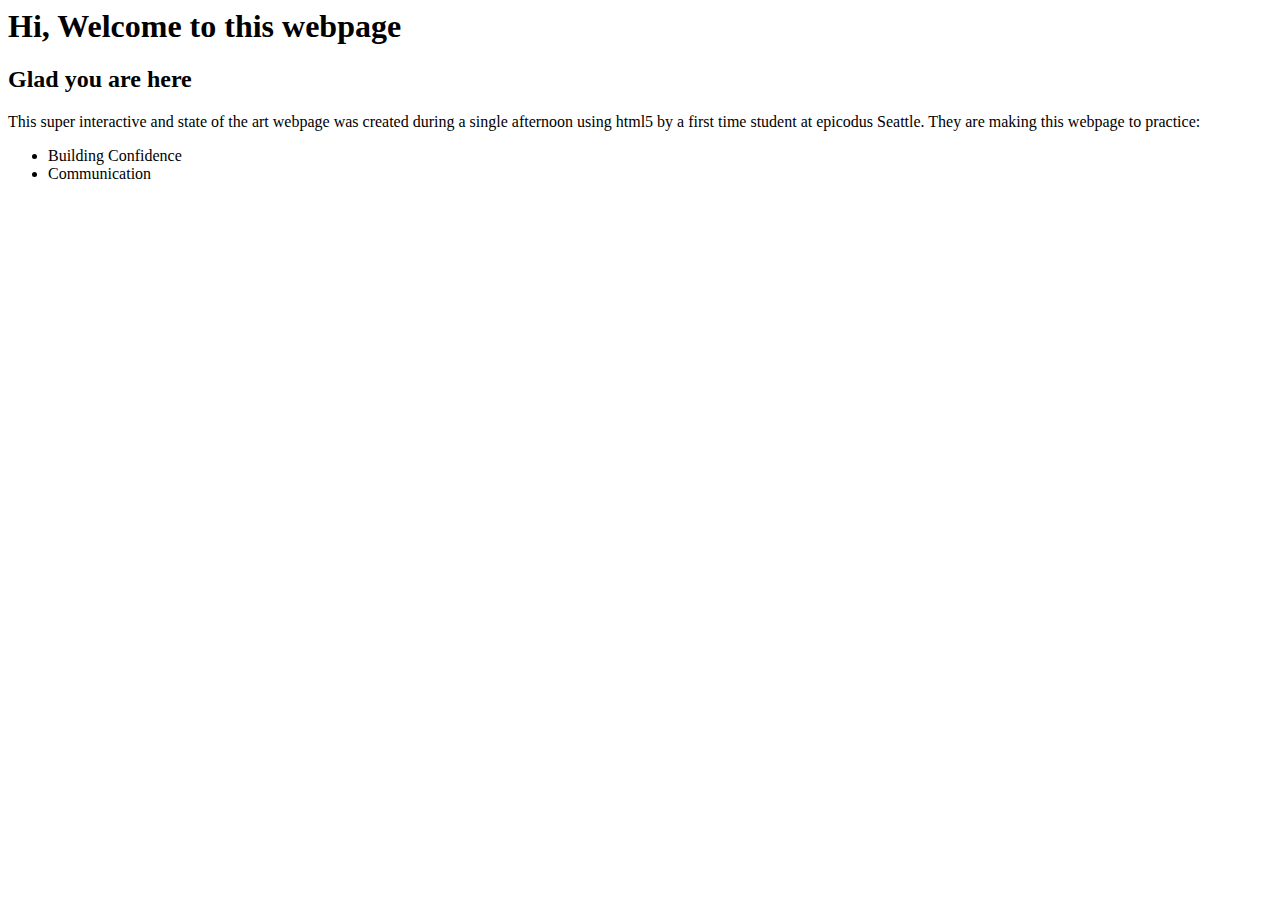
==== My-First-Webpage.html @ 9a6733a5 "Initiates webpage with elements" ====
<DOCTYPE! html>
<title>A Webpage Created by Epicodus Student</title>

<body>
  <h1>Hi, Welcome to this webpage</h1>
  <h2>Glad you are here</h2>
    <p>This super interactive and state of the art webpage was created during a
      single afternoon using html5 by a first time student at epicodus Seattle.
      They are making this webpage to practice:</p>
      <ul>
        <li>Building Confidence</li>
        <li>Communication</li>
      </ul>
</body>
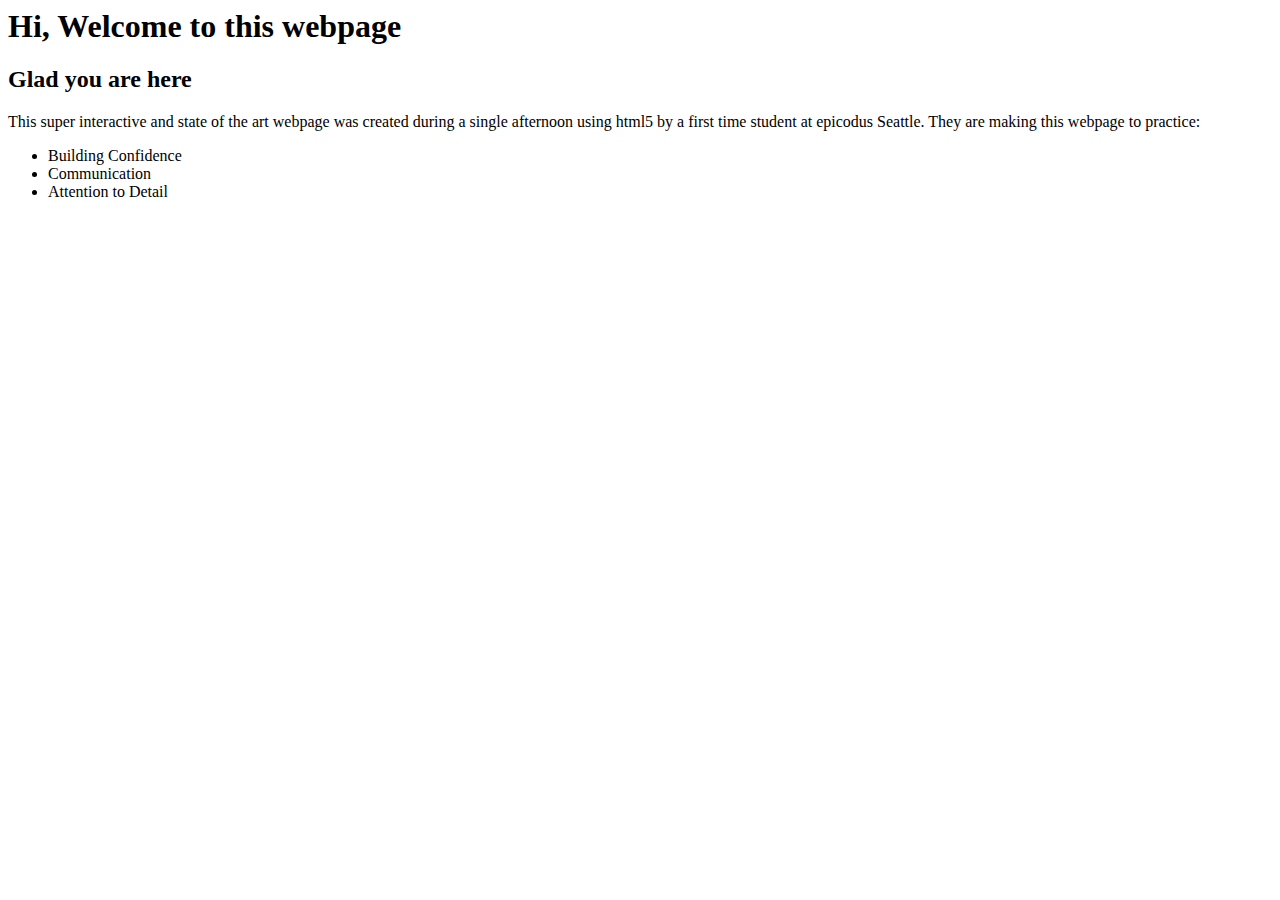
==== commit ad9d4911: "add Detail list item" ====
--- a/My-First-Webpage.html
+++ b/My-First-Webpage.html
@@ -10,5 +10,6 @@
       <ul>
         <li>Building Confidence</li>
         <li>Communication</li>
+        <li>Attention to Detail</li>
       </ul>
 </body>
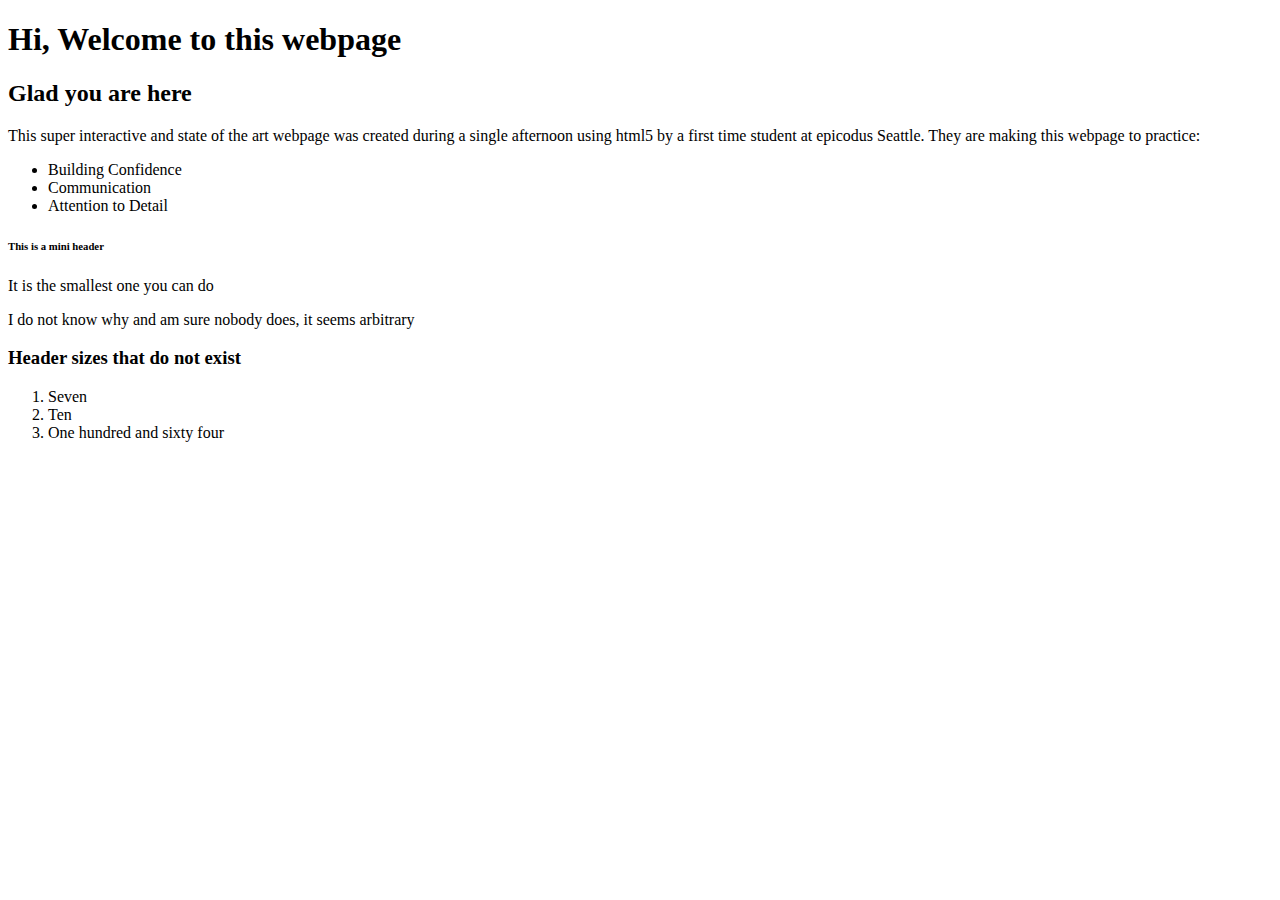
==== commit da3e0aa4: "Add new headers, paragraphs and ordered list" ====
--- a/My-First-Webpage.html
+++ b/My-First-Webpage.html
@@ -1,15 +1,28 @@
-<DOCTYPE! html>
-<title>A Webpage Created by Epicodus Student</title>
+<!DOCTYPE html>
+<html>
+  <head>
+    <title>A Webpage Created by Epicodus Students</title>
+  </head>
 
-<body>
-  <h1>Hi, Welcome to this webpage</h1>
-  <h2>Glad you are here</h2>
-    <p>This super interactive and state of the art webpage was created during a
-      single afternoon using html5 by a first time student at epicodus Seattle.
-      They are making this webpage to practice:</p>
-      <ul>
-        <li>Building Confidence</li>
-        <li>Communication</li>
-        <li>Attention to Detail</li>
-      </ul>
-</body>
+  <body>
+    <h1>Hi, Welcome to this webpage</h1>
+    <h2>Glad you are here</h2>
+      <p>This super interactive and state of the art webpage was created during a
+        single afternoon using html5 by a first time student at epicodus Seattle.
+        They are making this webpage to practice:</p>
+        <ul>
+          <li>Building Confidence</li>
+          <li>Communication</li>
+          <li>Attention to Detail</li>
+        </ul>
+    <h6>This is a mini header</h6>
+    <p> It is the smallest one you can do</p>
+    <p> I do not know why and am sure nobody does, it seems arbitrary</p>
+    <h3>Header sizes that do not exist</h3>
+      <ol>
+        <li>Seven</li>
+        <li>Ten</li>
+        <li>One hundred and sixty four</li>
+      </ol>
+  </body>
+</html>
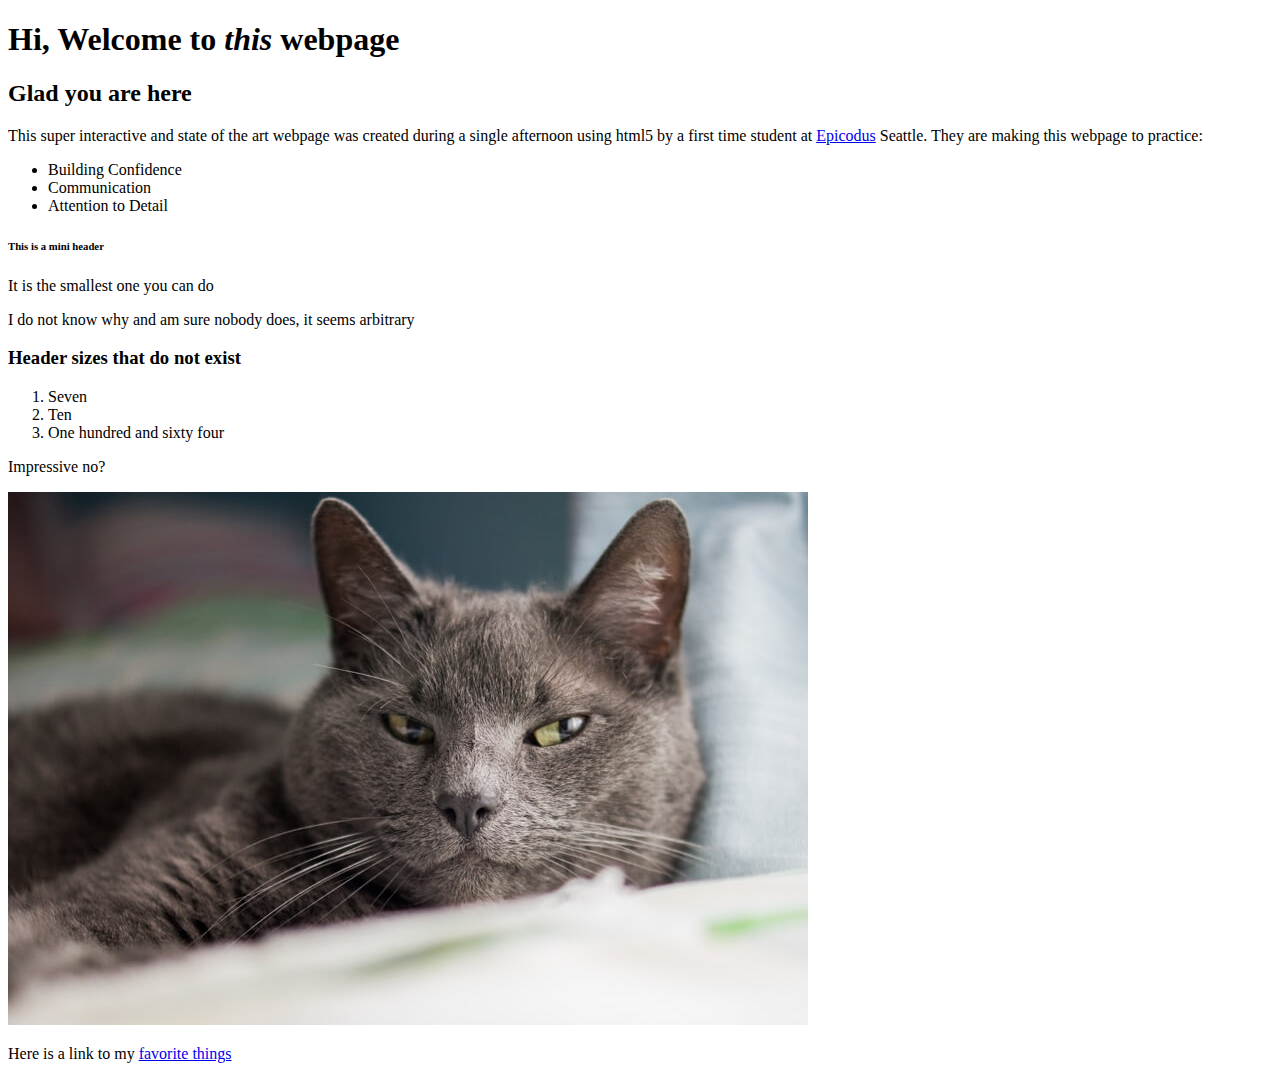
==== commit 41b76937: "Add pic of cat and links" ====
--- a/My-First-Webpage.html
+++ b/My-First-Webpage.html
@@ -5,10 +5,11 @@
   </head>
 
   <body>
-    <h1>Hi, Welcome to this webpage</h1>
+    <h1>Hi, Welcome to <em>this</em> webpage</h1>
     <h2>Glad you are here</h2>
       <p>This super interactive and state of the art webpage was created during a
-        single afternoon using html5 by a first time student at epicodus Seattle.
+        single afternoon using html5 by a first time student
+        at <a href="http://www.epicodus.com/">Epicodus</a> Seattle.
         They are making this webpage to practice:</p>
         <ul>
           <li>Building Confidence</li>
@@ -24,5 +25,8 @@
         <li>Ten</li>
         <li>One hundred and sixty four</li>
       </ol>
+      <p>Impressive no?</p>
+        <img src="img/Russian-Blue.jpg" alt="Sassy Russian Blue.">
+      <p>Here is a link to my <a href="favorite-things.html">favorite things</a></p>
   </body>
 </html>
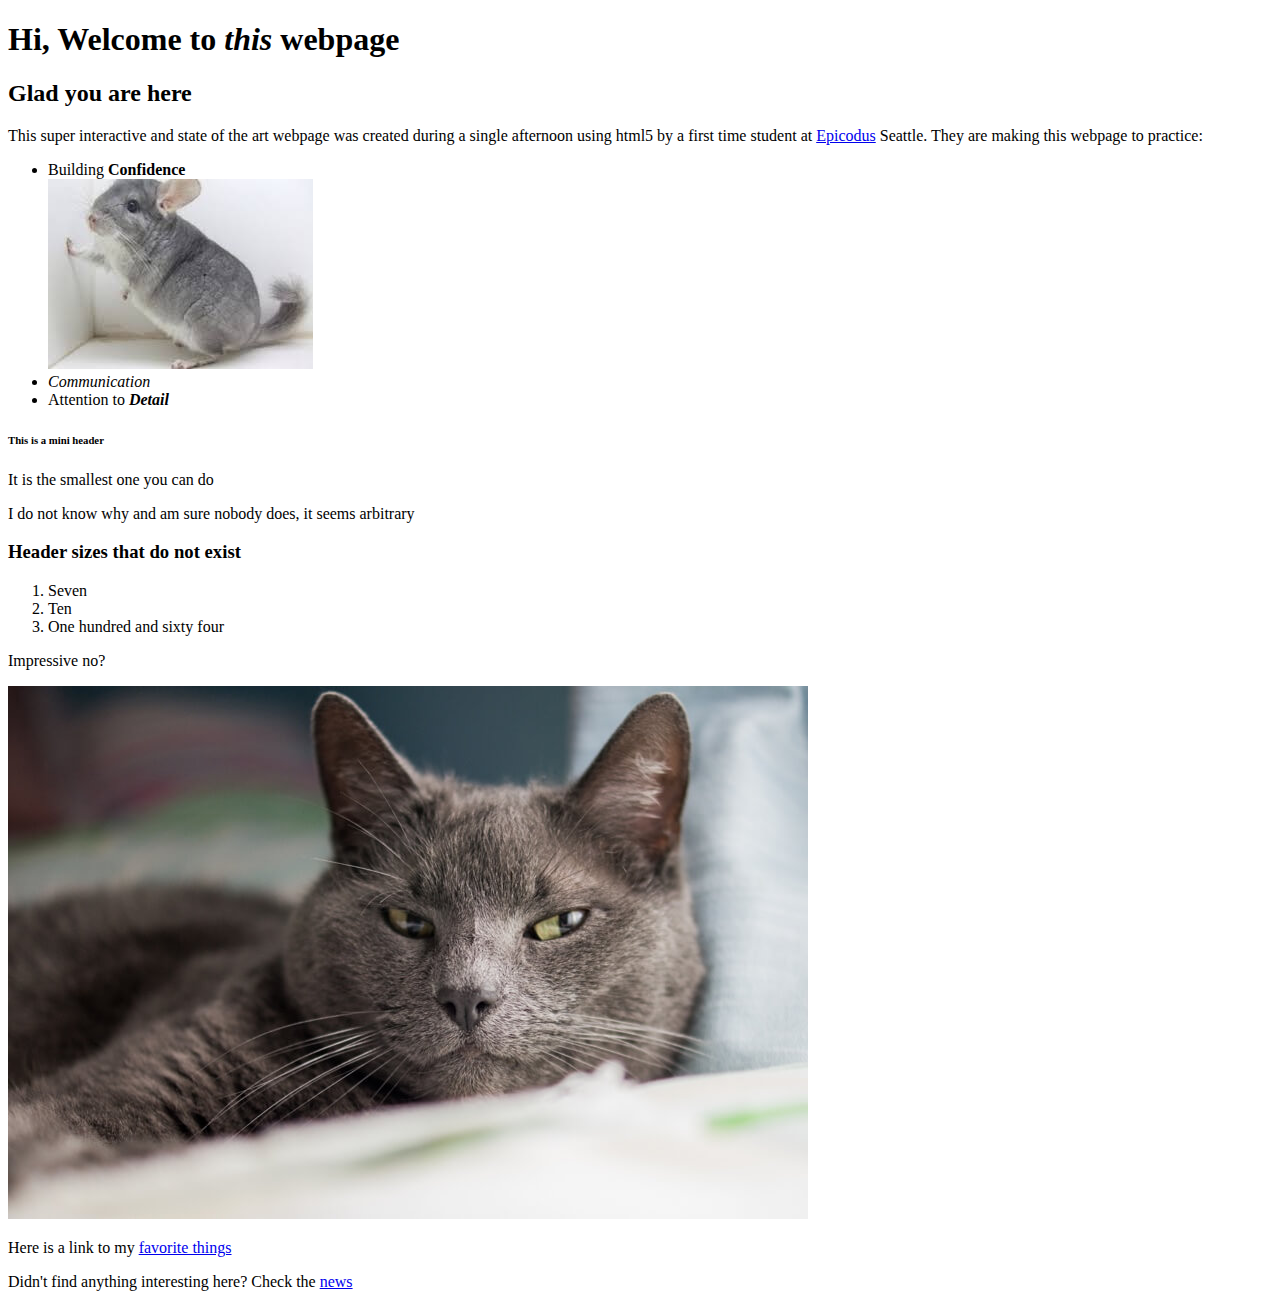
==== commit a782b765: "Add link to news" ====
--- a/My-First-Webpage.html
+++ b/My-First-Webpage.html
@@ -12,9 +12,10 @@
         at <a href="http://www.epicodus.com/">Epicodus</a> Seattle.
         They are making this webpage to practice:</p>
         <ul>
-          <li>Building Confidence</li>
-          <li>Communication</li>
-          <li>Attention to Detail</li>
+          <li>Building <strong>Confidence</strong></li>
+              <img src="img/chinchilla.jpeg" alt="Confident Chinchilla.">
+          <li><em>Communication</em></li>
+          <li>Attention to <em><strong>Detail</em></strong></li>
         </ul>
     <h6>This is a mini header</h6>
     <p> It is the smallest one you can do</p>
@@ -28,5 +29,8 @@
       <p>Impressive no?</p>
         <img src="img/Russian-Blue.jpg" alt="Sassy Russian Blue.">
       <p>Here is a link to my <a href="favorite-things.html">favorite things</a></p>
+      <p>Didn't find anything interesting here? Check the
+        <a href="https://www.bbc.com/news">news</a>
+      </p>
   </body>
 </html>
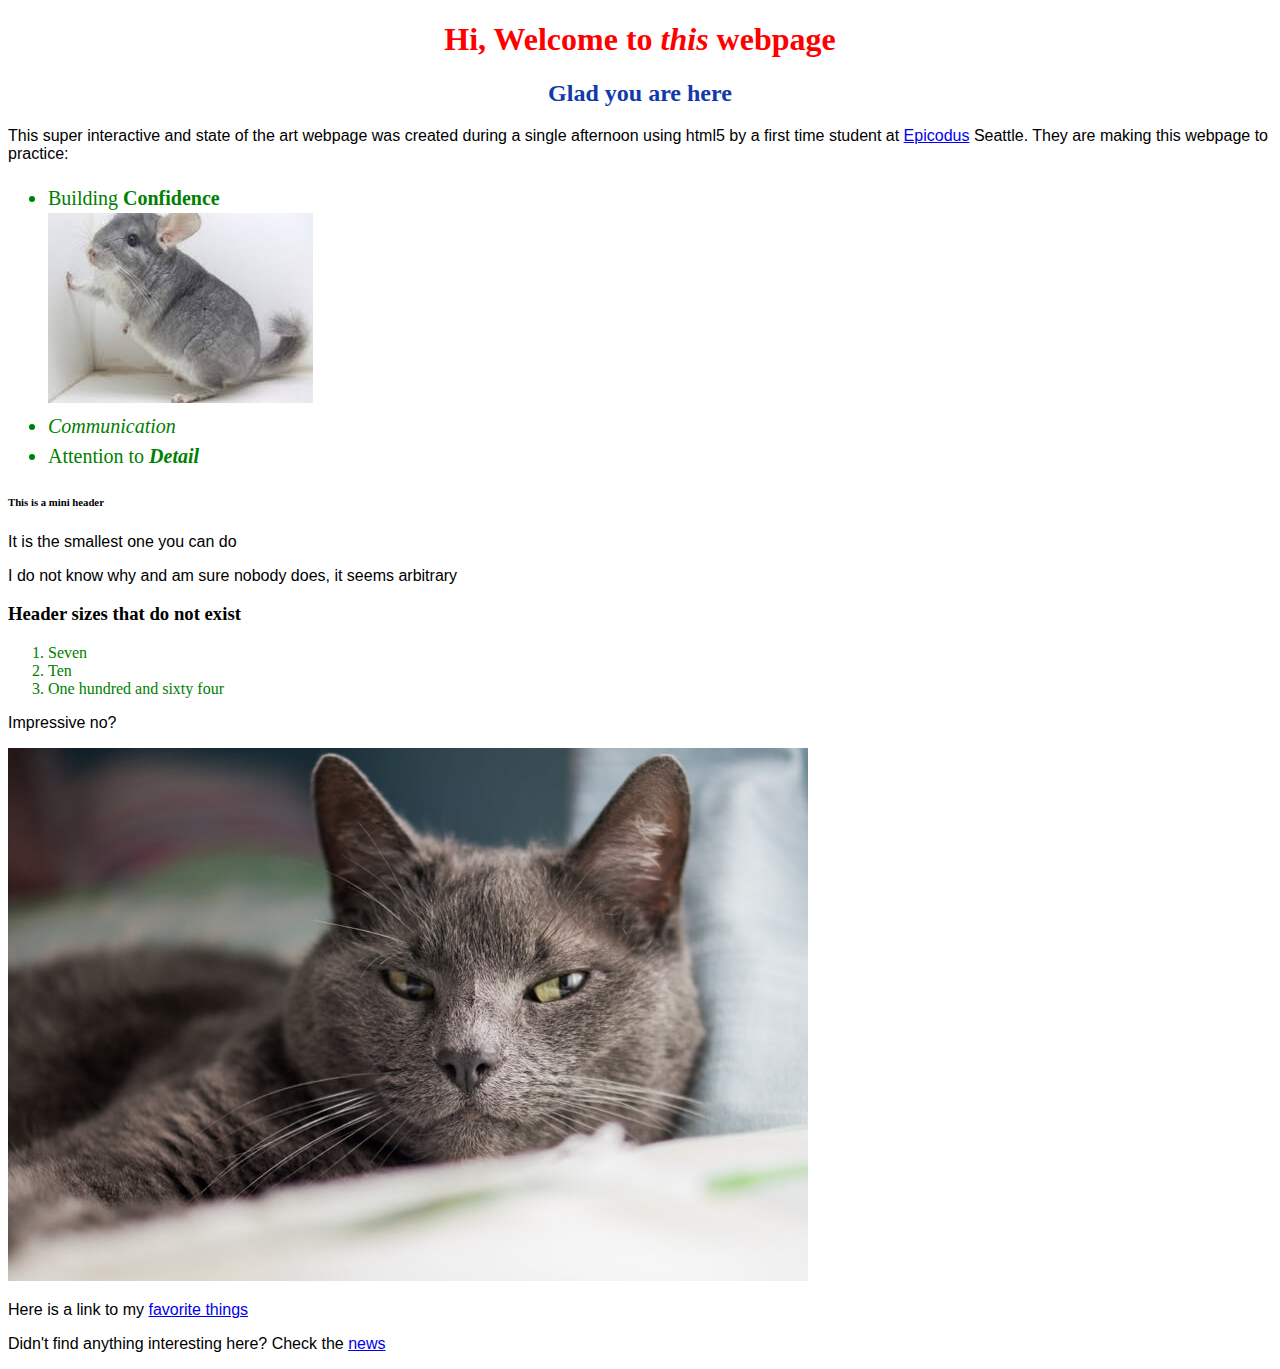
==== commit 2c4b5cd7: "Added stylesheets and favorite places web page" ====
--- a/My-First-Webpage.html
+++ b/My-First-Webpage.html
@@ -1,6 +1,7 @@
 <!DOCTYPE html>
 <html>
   <head>
+    <link href="css/styles.css" rel="stylesheet" type="text/css">
     <title>A Webpage Created by Epicodus Students</title>
   </head>
 
--- a/css/styles.css
+++ b/css/styles.css
@@ -0,0 +1,21 @@
+h1 {
+  color: red;
+  text-align: center;
+}
+
+h2 {
+  color: #123aaa;
+  text-align: center;
+}
+
+p {
+  font-family: sans-serif;
+}
+ul {
+  font-size: 20px;
+  line-height: 30px;
+  font-family: fantasy;
+}
+li {
+  color: green;
+}
